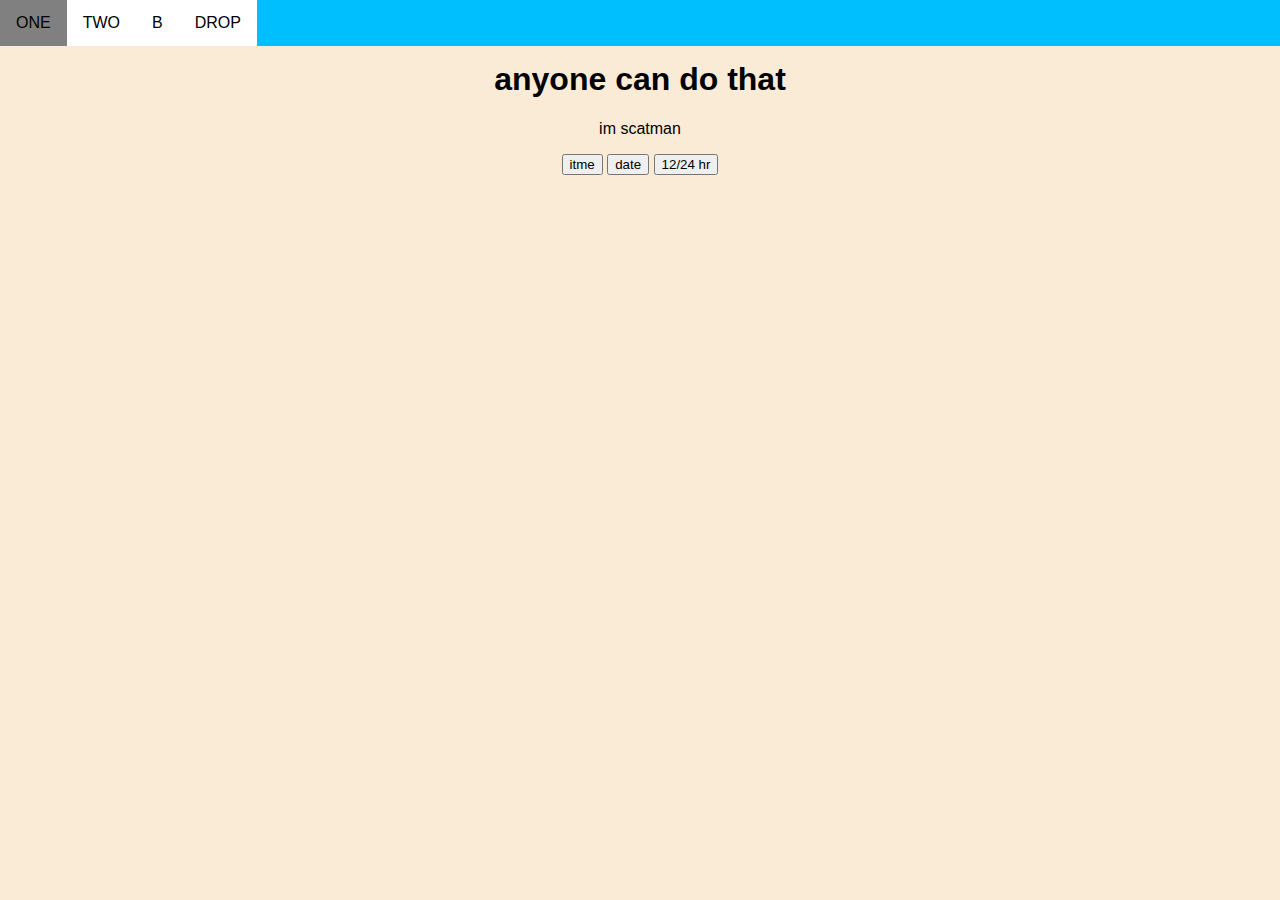
==== index.html @ 1cafcba8 "Update index.html" ====
<html>
<head>
    <link rel="stylesheet" href="style.css">
</head>
<body>
    <ul class="ribbonMenu">
        <li> <a href="#sectionOne">one</a> </li>
        <li> <a href="#sectionTwo">two</a> </li>
        <li> <a href="#sectionB">b</a> </li>
        <li class="dropdown"> <a>drop</a> </li>
    </ul>

    <div class="center">
        <h1>anyone can do that</h1>
        <p>im scatman</p>

        <button onclick="toggleTime();getTime()">itme</button>
        <button onclick="toggleDate();getTime()">date</button>
        <button onclick="toggle24h();getTime()">12/24 hr</button>

        <p id="date"></p>
        <p id="time"></p>
        <p id="debug"></p>
    </div>
    

    <script>
        var activeTime = false;
        var activeDate = false;
        var twelvehour = false;

        function toggleTime() {
            activeTime = !activeTime;
        }
        function toggleDate() {
            activeDate = !activeDate;
        }
        function toggle24h() {
            twelvehour = !twelvehour;
        }

        function getTime() {
            var date = new Date();

            if (activeDate) {
                var year = date.getFullYear();
                var month = date.getMonth() + 1;
                var day = date.getDate();
                document.getElementById("date").innerHTML = `date is ${day}/${month}/${year}`;
            }
            else {
                document.getElementById("date").innerHTML = "";
            }

            if (activeTime) {
                var ending = "";
                var hours = checkDigits(date.getHours());
                var minutes = checkDigits(date.getMinutes());
                var seconds = checkDigits(date.getSeconds());
                document.getElementById("time").innerHTML = "time is " + formatTime(hours,minutes,seconds,twelvehour);
            }
            else {
                document.getElementById("time").innerHTML = "";
            }

            setTimeout(function(){ getTime() } , 500);
        }

        function checkDigits(number) {
            if (number < 10) {
                number = "0" + number;
            }
            return number;
        }

        function formatTime(hours,minutes,seconds,twelvehours) {
            var ending = "";
            if (twelvehours) {
                if (hours > 11) {
                    ending = "PM";
                    hours = hours % 12;
                }
                else {
                    ending = "AM";
                }
            } 
            return `${hours}:${minutes}:${seconds} ${ending}`;
        }
    </script>

</body>
</html>
---- style.css ----
body {
    background-color: antiquewhite;
    font-family: Arial, Helvetica, sans-serif;
    margin: 0;
}
button {
    display: inline-block;
}
.center {
    text-align: center;
    padding: 40px;
}
.ribbonMenu {
    list-style-type: none;
    font-size: 0px;
    width: 100%;
    background-color: deepskyblue;
    position: absolute;
    margin: 0;
    padding: 0;
    top: 0;
    overflow: hidden;
}
.ribbonMenu li {
    float: left;
    background-color: white;
}
li a {
    display: block;
    color: black;
    font-size: 16px;
    text-transform: uppercase;
    text-decoration: none;
    padding: 14px 16px;
}
li a:hover {
    background-color: grey;
}
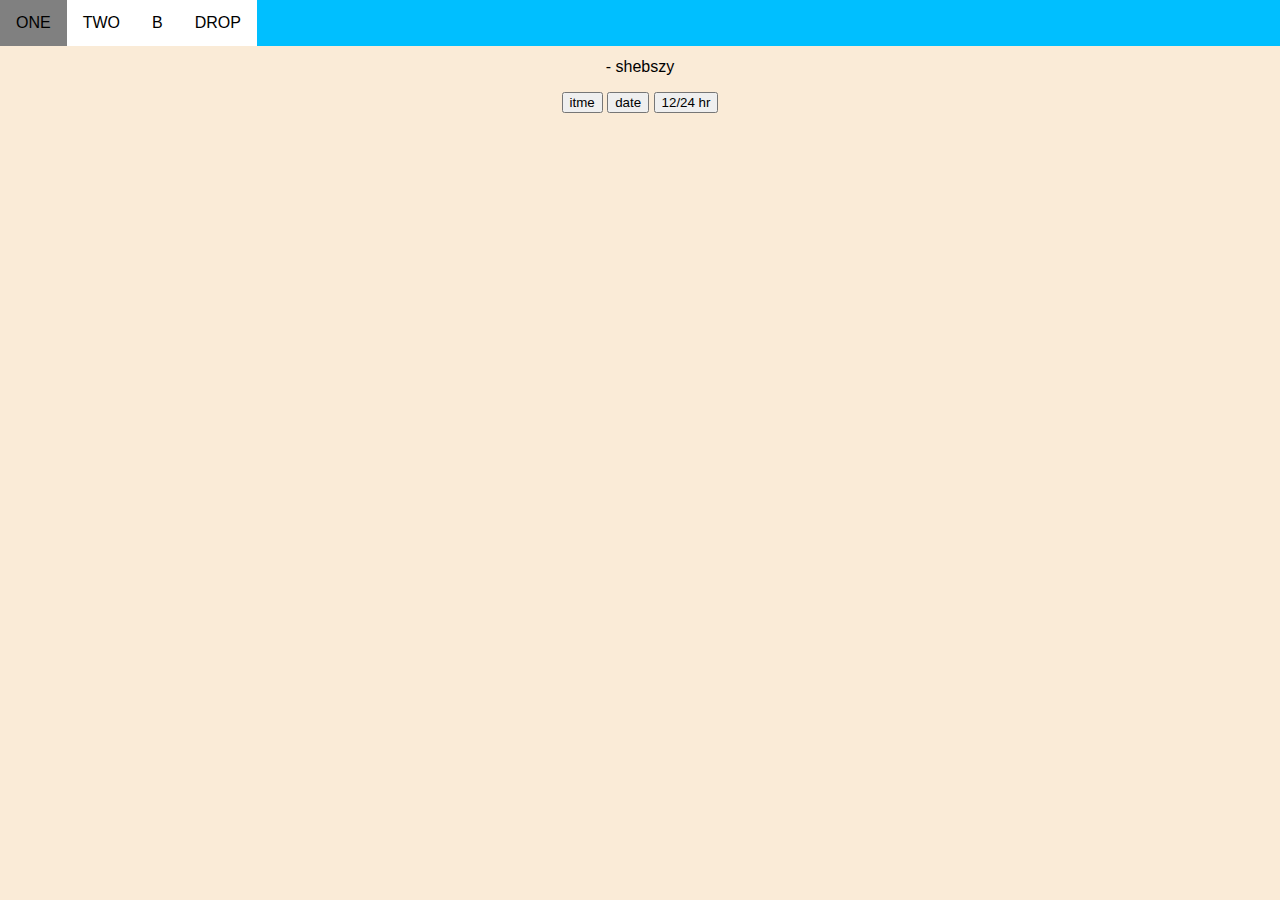
==== commit 2efd8fd5: "Update index.html" ====
--- a/index.html
+++ b/index.html
@@ -12,7 +12,7 @@
 
     <div class="center">
         <h1>anyone can do that</h1>
-        <p>im scatman</p>
+        <p>- shebszy</p>
 
         <button onclick="toggleTime();getTime()">itme</button>
         <button onclick="toggleDate();getTime()">date</button>
--- a/style.css
+++ b/style.css
@@ -8,7 +8,6 @@
 }
 .center {
     text-align: center;
-    padding: 40px;
 }
 .ribbonMenu {
     list-style-type: none;
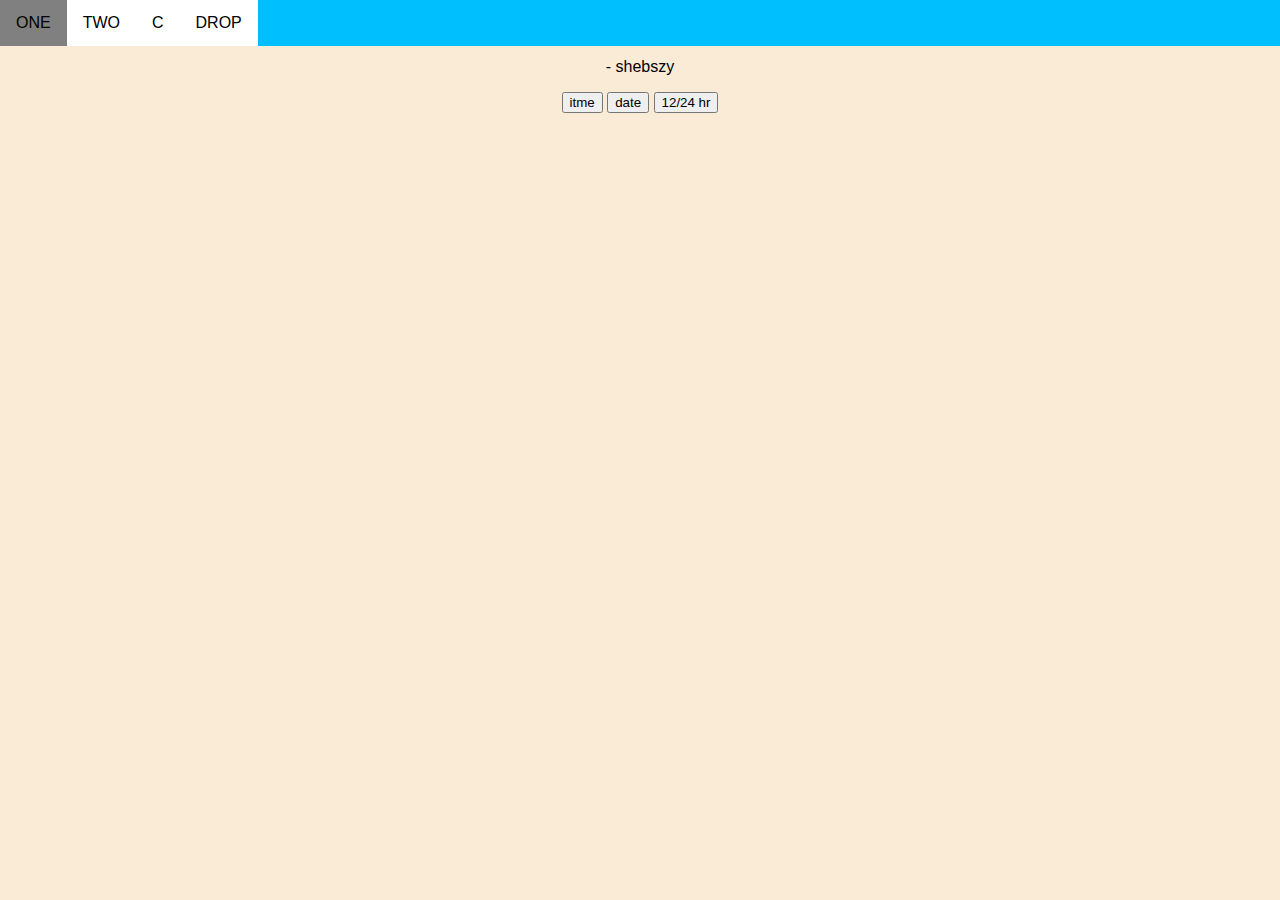
==== commit f6037e34: "Update index.html" ====
--- a/index.html
+++ b/index.html
@@ -4,9 +4,9 @@
 </head>
 <body>
     <ul class="ribbonMenu">
-        <li> <a href="#sectionOne">one</a> </li>
-        <li> <a href="#sectionTwo">two</a> </li>
-        <li> <a href="#sectionB">b</a> </li>
+        <li> <a href="one.html">one</a> </li>
+        <li> <a href="two.html">two</a> </li>
+        <li> <a href="c.html">c</a> </li>
         <li class="dropdown"> <a>drop</a> </li>
     </ul>
 
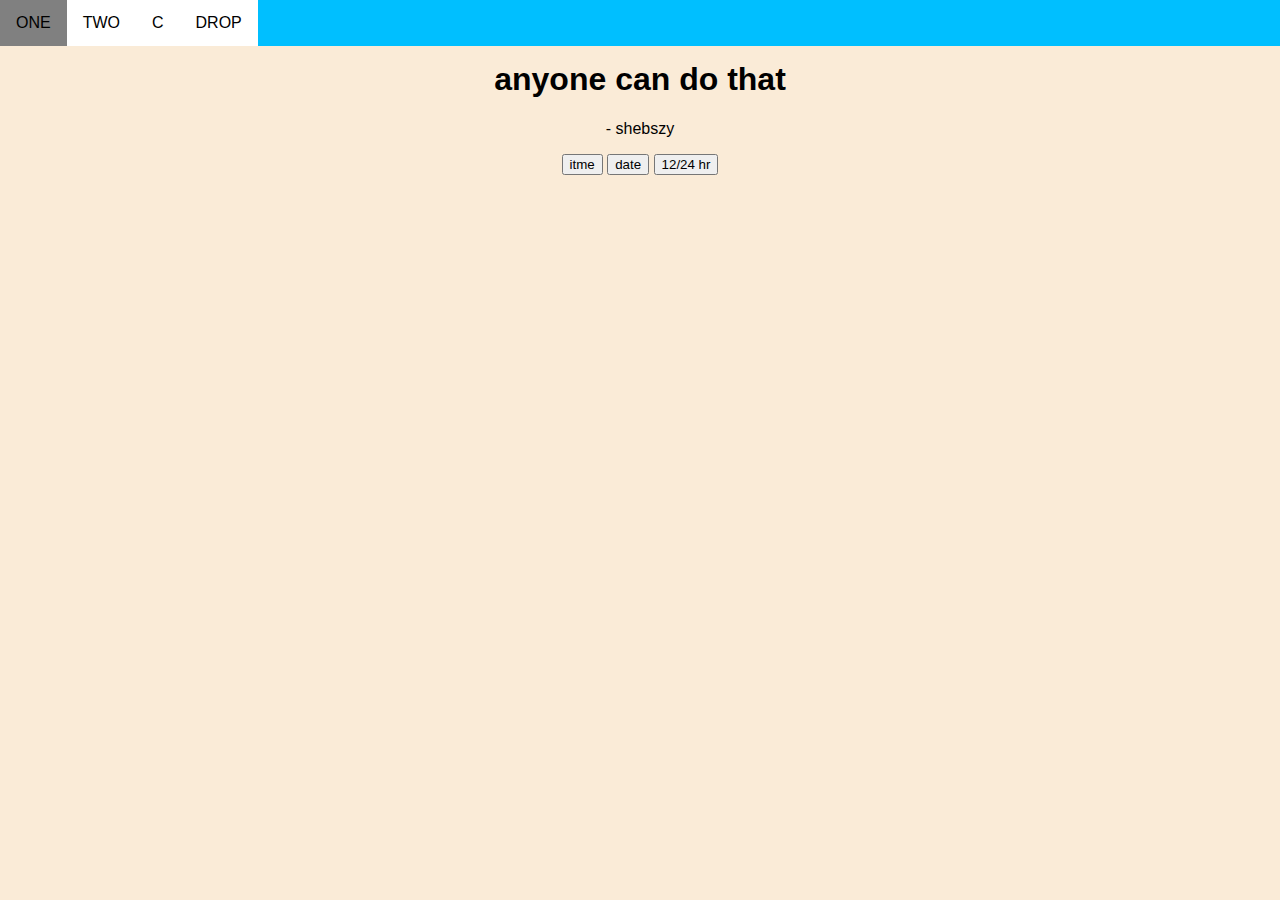
==== commit 9042d0e7: "Update index.html" ====
--- a/index.html
+++ b/index.html
@@ -7,7 +7,14 @@
         <li> <a href="one.html">one</a> </li>
         <li> <a href="two.html">two</a> </li>
         <li> <a href="c.html">c</a> </li>
-        <li class="dropdown"> <a>drop</a> </li>
+        <li class="dropdown"> 
+            <a>drop</a> 
+            <div class="dropdown-things">
+                <a href="one.html">one</a>
+                <a href="two.html">two</a>
+                <a href="c.html">c</a>
+            </div>
+        </li>
     </ul>
 
     <div class="center">
--- a/style.css
+++ b/style.css
@@ -8,6 +8,7 @@
 }
 .center {
     text-align: center;
+    padding: 40px;
 }
 .ribbonMenu {
     list-style-type: none;
@@ -35,3 +36,11 @@
 li a:hover {
     background-color: grey;
 }
+.dropdown-things {
+    position: relative;
+    display: none;
+    background-color: turquoise;
+}
+.dropdown:hover .dropdown-things {
+    display: block;
+}
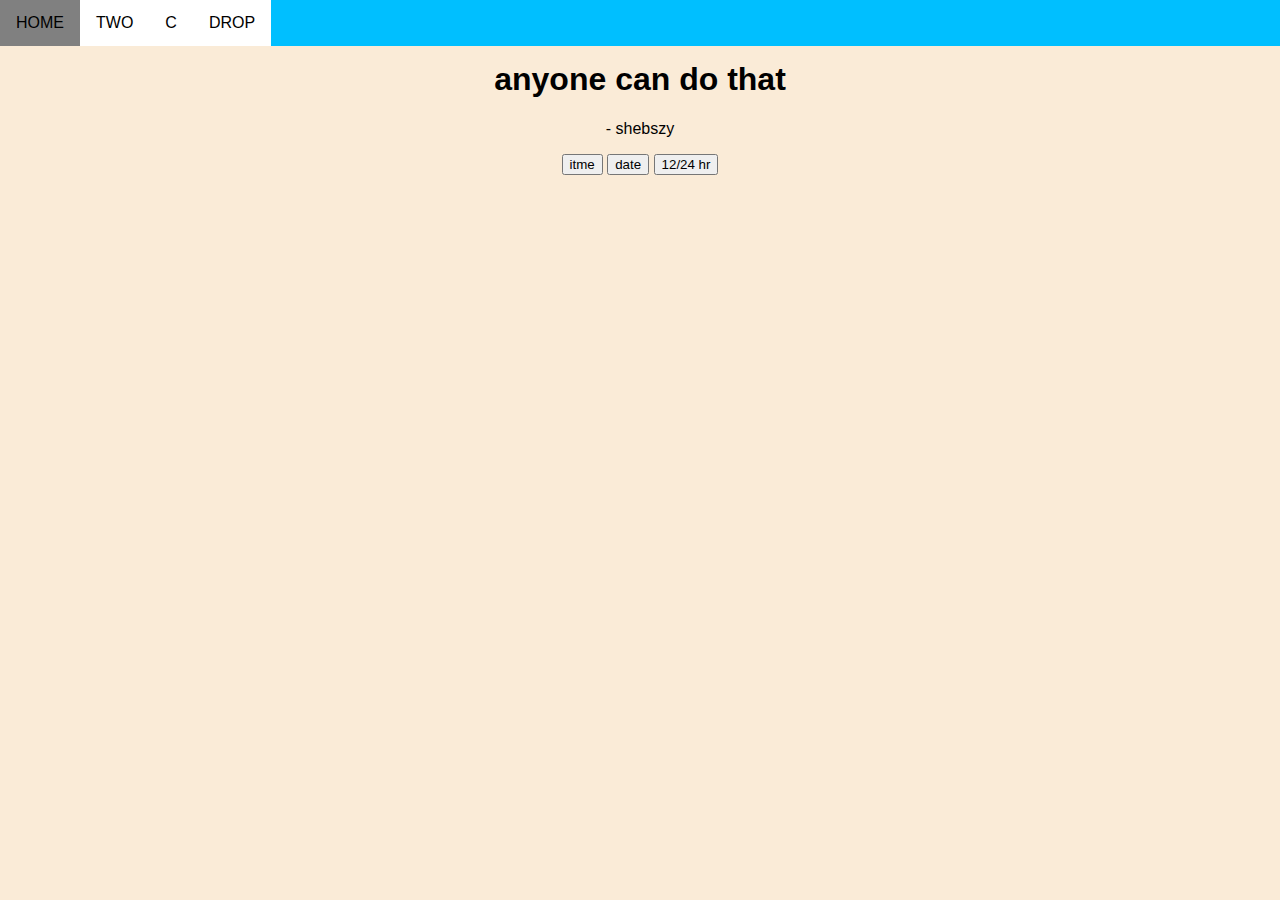
==== commit e1dc0bba: "Update index.html" ====
--- a/index.html
+++ b/index.html
@@ -4,14 +4,14 @@
 </head>
 <body>
     <ul class="ribbonMenu">
-        <li> <a href="one.html">one</a> </li>
-        <li> <a href="two.html">two</a> </li>
+        <li> <a href="index.html">home</a> </li>
+        <li> <a href="one.html">two</a> </li>
         <li> <a href="c.html">c</a> </li>
         <li class="dropdown"> 
             <a>drop</a> 
             <div class="dropdown-things">
-                <a href="one.html">one</a>
-                <a href="two.html">two</a>
+                <a href="index.html">home</a>
+                <a href="one.html">two</a>
                 <a href="c.html">c</a>
             </div>
         </li>
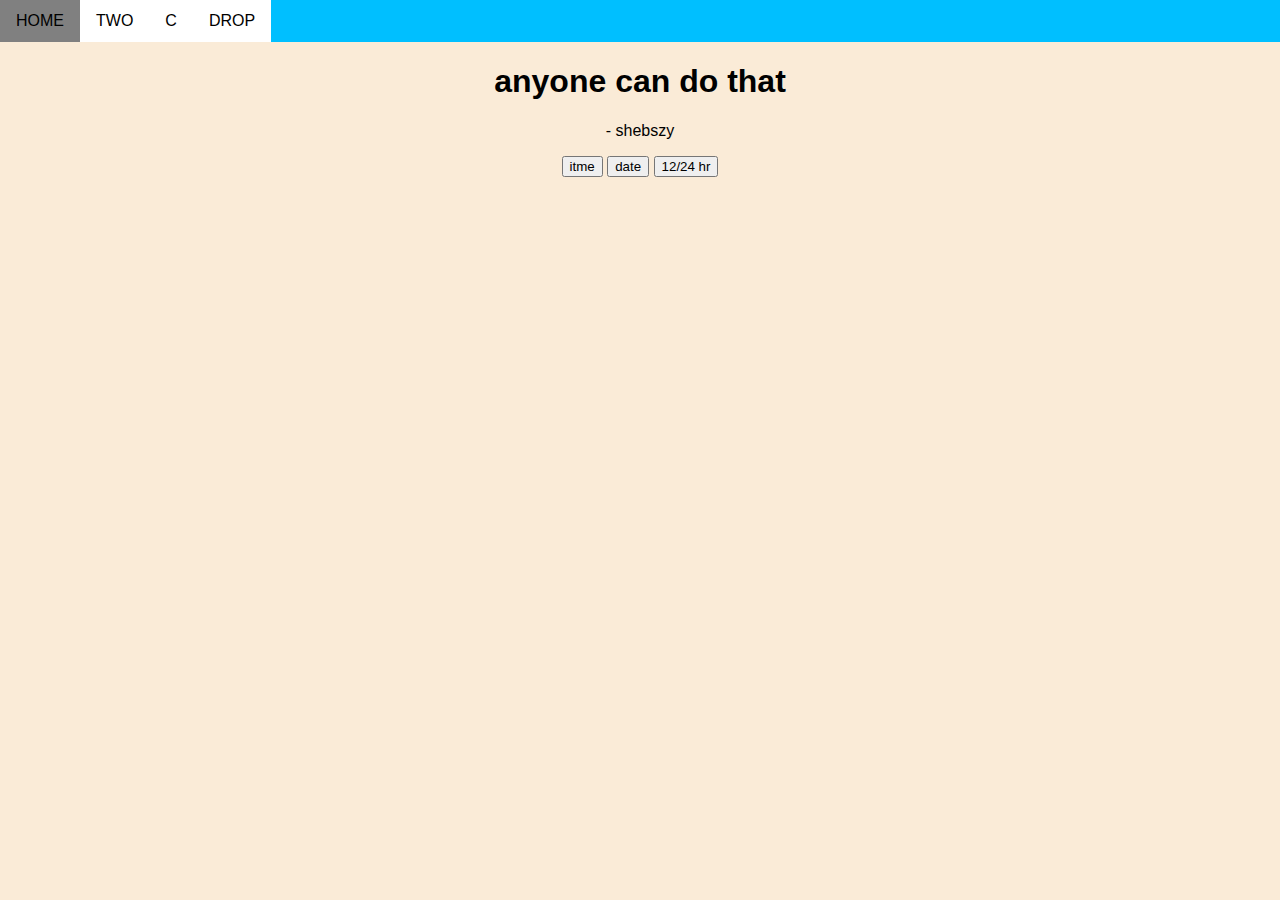
==== commit dd6f872a: "update site" ====
--- a/index.html
+++ b/index.html
@@ -97,3 +97,4 @@
 
 </body>
 </html>
+ 
--- a/style.css
+++ b/style.css
@@ -8,38 +8,37 @@
 }
 .center {
     text-align: center;
-    padding: 40px;
 }
 .ribbonMenu {
-    list-style-type: none;
-    font-size: 0px;
-    width: 100%;
-    background-color: deepskyblue;
-    position: absolute;
-    margin: 0;
-    padding: 0;
-    top: 0;
+    list-style-type: none; /* no bullet points */
+    font-size: 0px; /* remove spacing between li elements */
+    width: 100%; /* make top bar fill entire width of screen */
+    background-color: deepskyblue; /* top bar color */
+    padding: 0; /* remove padding at the left side */
     overflow: hidden;
 }
 .ribbonMenu li {
+    background-color: white; /* button color */
+    display: block; /* make buttons horizontally aligned */
     float: left;
-    background-color: white;
 }
 li a {
-    display: block;
+    display: block; /* enable use of the padding property for button width and height */
     color: black;
     font-size: 16px;
-    text-transform: uppercase;
-    text-decoration: none;
-    padding: 14px 16px;
+    text-transform: uppercase; /* make shit uppercase */
+    text-decoration: none; /* remove link underlining */
+    padding: 12px 16px; /* padding for button width + height */
 }
 li a:hover {
     background-color: grey;
 }
 .dropdown-things {
-    position: relative;
+    position: absolute;
     display: none;
     background-color: turquoise;
+    text-align: left;
+    width: 100px;
 }
 .dropdown:hover .dropdown-things {
     display: block;
